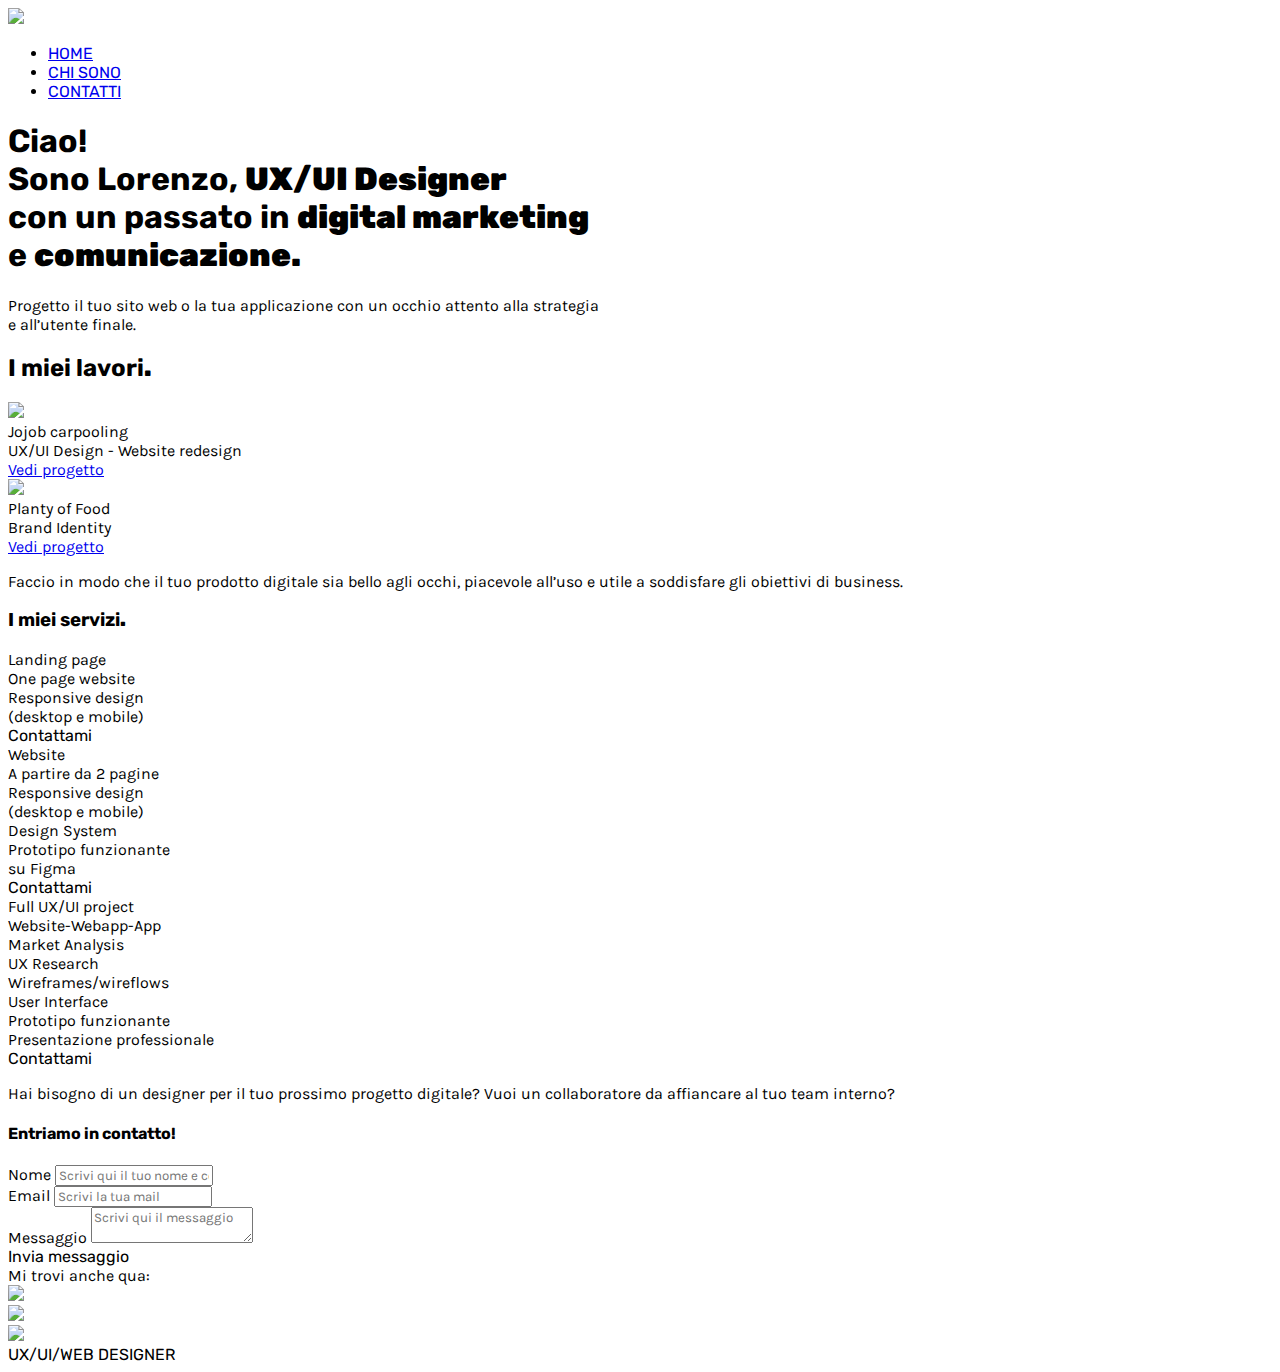
==== index.html @ c3abcaf1 "Add files via upload" ====
<!DOCTYPE html>
<html lang='en'>
  <head>
    <meta charset='UTF-8'/>
    <meta name='viewport'
      content='width=device-width, initial-scale=1.0, maximum-scale=1.0' />
    <title>Lorenzo Lastrucci</title>
    <link rel='stylesheet' href='style.css'/>
    <link rel="preconnect" href="https://fonts.googleapis.com">
    <link rel="preconnect" href="https://fonts.gstatic.com" crossorigin>
    <link href="https://fonts.googleapis.com/css2?family=Karla:wght@300;400;500;700&family=Rubik:wght@300;400;500;600;700&display=swap" rel="stylesheet">
    <link rel="icon" type="image/png" href="Images/LL Logo.png">
    <style>
      .rubik {
        font-family: 'Rubik', sans-serif;
      } 
      .karla {
        font-family: 'Karla', sans-serif;
      }

    </style>
  </head>
  <body>
    <div class="page">
      <div class='header'>
        <div class='navbar'>
          <div class='logo'> <a href='index.html'><img src='Images/LL Logo.svg'/></a> </div>
          <ul class="navmenu">
           <li class="nav-item rubik"> <a class="menu-active home" href="index.html">HOME</a></li>
           <li class="nav-item rubik"> <a class="chi-sono" href='about.html'>CHI SONO</a></li>
           <li class="nav-item rubik"> <a href='#form'>CONTATTI</a></li>
          </ul>
          <div class="hamburger">
            <div class="bar"></div>
            <div class="bar"></div>
            <div class="bar"></div>
          </div>
        </div>
      </div> 
       <div class='hero-container'>
         <div class='hero'>
           <h1 class="rubik"> Ciao! 
           <br>Sono Lorenzo, <strong class="strong-orange"> UX/UI Designer </strong>
           <br>con un passato in <strong> digital marketing </strong> <br>
           e <strong> comunicazione.</strong> </h1>
         </div>
      </div>
      <div class='paragraph-conteiner'>
        <div class='paragraph'>
          <p class="karla"> Progetto il tuo sito web o la tua applicazione con un occhio attento alla strategia <br> e all’utente finale. </p>
        </div>
      </div>
      <div class="subheadings">
        <div class="subhead-2">
            <h2 class="rubik"> I miei lavori<strong class="strong-orange">.</strong></h2>
        </div>
      </div>

      <div class="progetti-container">
        <div class="progetto-1">
          <div class="cover"> <img class="cover-image" src="Images/Project Jojob.png"> </div>
          <div class="didascalia karla"> 
            <div class="title">Jojob carpooling</div>
            <div class="sub-title">UX/UI Design - Website redesign</div>
            <div > <a class="secondary-button" href="https://www.behance.net/gallery/172038607/UXUI-Website-Redesign-JOJOB-Carpooling">Vedi progetto</a> </div>
          </div>
        </div>
        <div class="progetto-2">
          <div class="cover"> <img class="cover-image" src="Images/Project POF.png"> </div>
          <div class="didascalia karla"> 
            <div class="title">Planty of Food</div>
            <div class="sub-title">Brand Identity</div>
            <div> <a class="secondary-button" href="https://drive.google.com/drive/folders/1EPk0KEAy5ucsWTtdFof6dyAdUE0aDn71?usp=drive_link" >Vedi progetto </a> </div>
          </div>
        </div>
      </div>

      <div class='paragraph-conteiner'>
        <div class='paragraph'>
          <p class="karla"> Faccio in modo che il tuo prodotto digitale
            sia bello agli occhi, piacevole all’uso e utile
            a soddisfare gli obiettivi di business. </p>
        </div>
      </div>

      <div class="subheadings">
        <div class="subhead-3">
            <h3 class="rubik"> I miei servizi<strong class="strong-orange">.</strong></h2>
        </div>
      </div>

      <div class="servizi">
        <div class="servizio-1">
          <div class="testo">
            <div class="nome-servizio karla"> Landing page </div>
            <div class="numero-pagine karla"> One page website</div>
            <div class="dettagli-servizio karla"> Responsive design <br> (desktop e mobile)</div>
          </div>
          <div class="primary-button rubik">Contattami</div>
        </div>
        <div class="servizio-2">
          <div class="testo">
            <div class="nome-servizio karla"> Website </div>
            <div class="numero-pagine karla"> A partire da 2 pagine </div>
            <div class="dettagli-servizio karla"> Responsive design <br> (desktop e mobile)</div>
            <div class="dettagli-servizio karla"> Design System </div>
            <div class="dettagli-servizio karla"> Prototipo funzionante</div>
            <div class="dettagli-servizio karla"> su Figma </div>
          </div>
          <div class="primary-button rubik">Contattami</div>
        </div>
        <div class="servizio-3">
          <div class="testo">
            <div class="nome-servizio karla"> Full UX/UI project </div>
            <div class="numero-pagine karla"> Website-Webapp-App</div>
            <div class="dettagli-servizio karla"> Market Analysis</div>
            <div class="dettagli-servizio karla"> UX Research</div>
            <div class="dettagli-servizio karla"> Wireframes/wireflows</div>
            <div class="dettagli-servizio karla"> User Interface</div>
            <div class="dettagli-servizio karla"> Prototipo funzionante</div>
            <div class="dettagli-servizio karla"> Presentazione professionale</div>
          </div>
          <div class="primary-button rubik">Contattami</div>
        </div>
      </div>

      <div class='paragraph-conteiner'>
        <div class='paragraph'>
          <p class="karla"> Hai bisogno di un designer per il tuo prossimo progetto digitale?
            Vuoi un collaboratore da affiancare al tuo team interno? </p>
        </div>
      </div>

      <div class="subheadings">
        <div class="subhead-3">
            <h4 class="rubik"> Entriamo in contatto! </h4>
        </div>
      </div>

      <div class="form" id="form">
        <div class='form-row'>
          <label for='full-name' class="karla">Nome</label>
          <input id='full-name' name='full-name' type='text' class="karla" placeholder="Scrivi qui il tuo nome e cognome"/>
        </div>

        <div class='form-row'>
          <label for='email' class="karla">Email</label>
          <input id='email'
                 name='email'
                 type='email'
                 class="karla"
                 placeholder='Scrivi la tua mail'/>
        </div>
      </div>
        <div class='form-row messaggio karla'>
          <label for='messaggio'>Messaggio</label>
          <textarea id='messaggio' name='messaggio' placeholder="Scrivi qui il messaggio" class="karla"></textarea>
        </div>
        
      <div class="form-button rubik">Invia messaggio</div>

      <div class="alternativa-social karla"> Mi trovi anche qua: </div>

      <div class="social-icons">
        <div class="icon-be"> <a href="https://www.behance.net/LorenzoLastrucci"> <img src="Images/Behance icon.png"> </a> </div>
        <div class="icon-in"> <a href="https://www.linkedin.com/in/lorenzo-lastrucci-b95910b7/"> <img src="Images/Linkedin icon.png"> </a> </div>
      </div>

      <div class='footer'>
        <div class='footer-elements'>
          <div class='logo-footer'> <img src='Images/LL Logo.svg'/> </div>
          <div class="designer rubik">UX/UI/WEB DESIGNER</div> 
         </div>
      </div> 







    </div>








    </div>
     <script src="script.js"></script>
  </body>
</html>
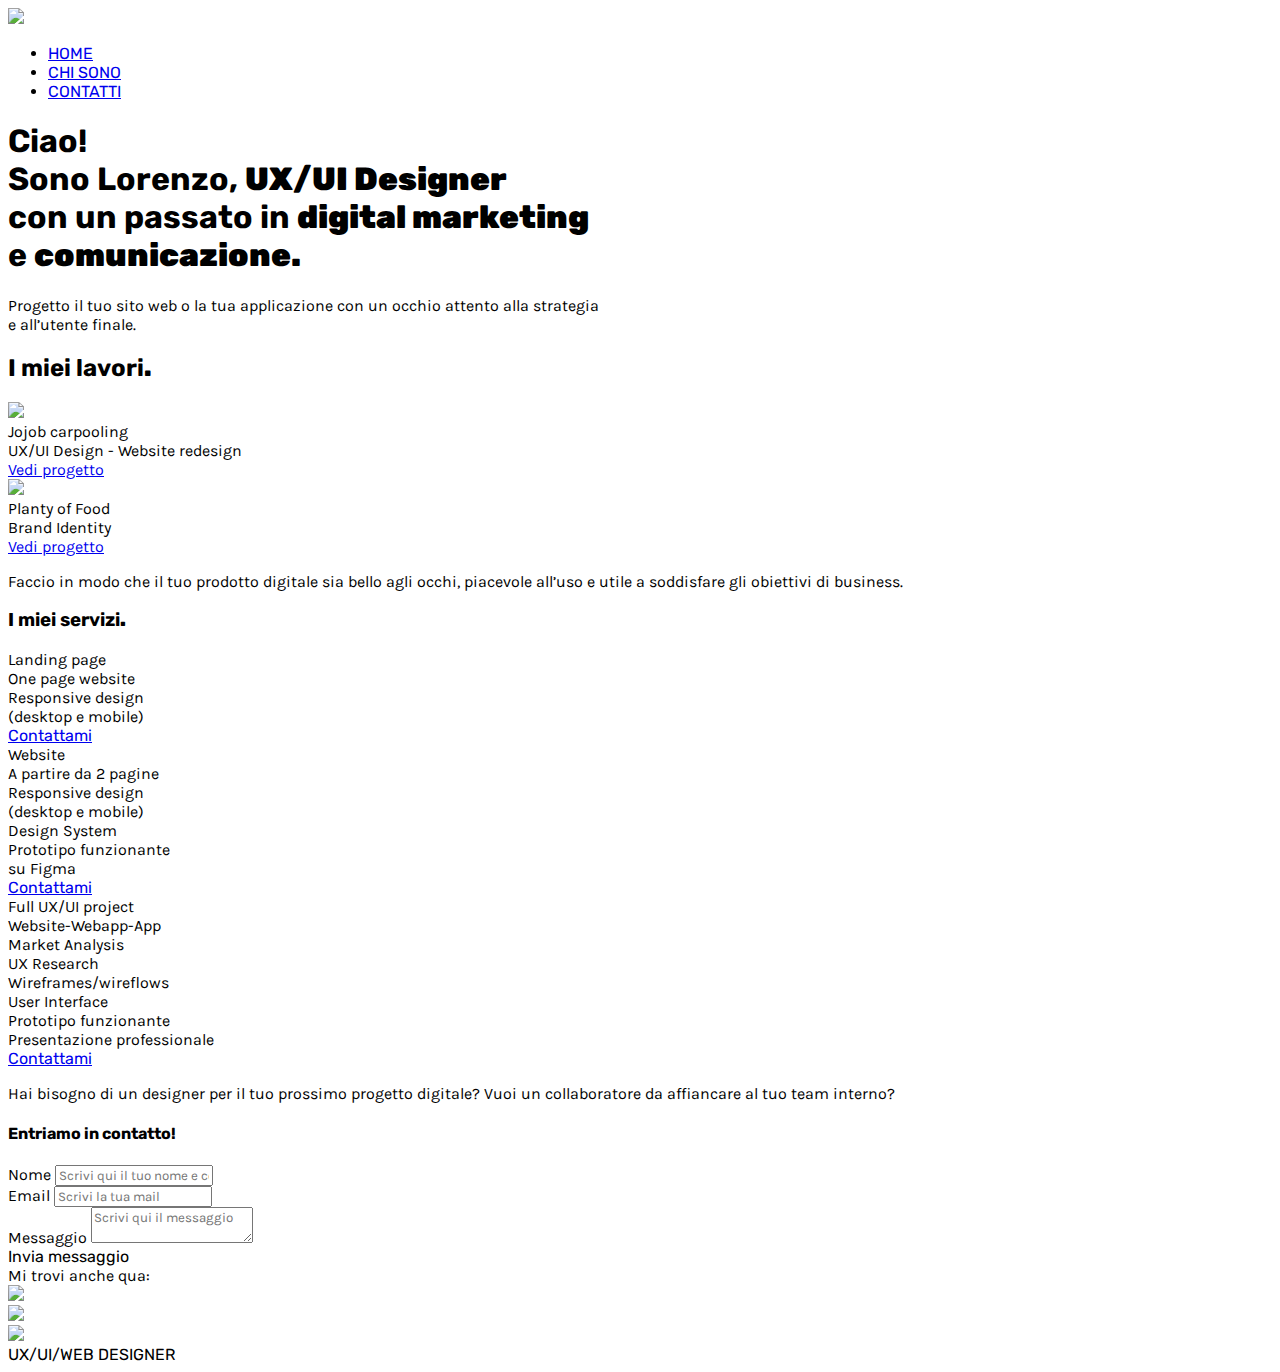
==== commit 59c5923a: "Add files via upload" ====
--- a/index.html
+++ b/index.html
@@ -19,6 +19,10 @@
       }
 
     </style>
+    <meta property="og:title" content="Lorenzo Lastrucci" />
+    <meta property="og:type" content="Website" />
+    <meta property="og:description" content="UX/UI/WEB Designer per il tuo prossimo progetto digitale" />
+    <meta property="og:image" content="Images/LL Logo.png" />
   </head>
   <body>
     <div class="page">
@@ -96,7 +100,7 @@
             <div class="numero-pagine karla"> One page website</div>
             <div class="dettagli-servizio karla"> Responsive design <br> (desktop e mobile)</div>
           </div>
-          <div class="primary-button rubik">Contattami</div>
+          <div> <a class="primary-button rubik" href='#form'> Contattami </a></div>
         </div>
         <div class="servizio-2">
           <div class="testo">
@@ -107,7 +111,7 @@
             <div class="dettagli-servizio karla"> Prototipo funzionante</div>
             <div class="dettagli-servizio karla"> su Figma </div>
           </div>
-          <div class="primary-button rubik">Contattami</div>
+          <div> <a class="primary-button rubik" href='#form'> Contattami </a></div>
         </div>
         <div class="servizio-3">
           <div class="testo">
@@ -120,7 +124,7 @@
             <div class="dettagli-servizio karla"> Prototipo funzionante</div>
             <div class="dettagli-servizio karla"> Presentazione professionale</div>
           </div>
-          <div class="primary-button rubik">Contattami</div>
+          <div> <a class="primary-button rubik" href='#form'> Contattami </a></div>
         </div>
       </div>
 
@@ -136,7 +140,7 @@
             <h4 class="rubik"> Entriamo in contatto! </h4>
         </div>
       </div>
-
+      
       <div class="form" id="form">
         <div class='form-row'>
           <label for='full-name' class="karla">Nome</label>
@@ -151,13 +155,15 @@
                  class="karla"
                  placeholder='Scrivi la tua mail'/>
         </div>
-      </div>
+     </div>
+
         <div class='form-row messaggio karla'>
           <label for='messaggio'>Messaggio</label>
           <textarea id='messaggio' name='messaggio' placeholder="Scrivi qui il messaggio" class="karla"></textarea>
         </div>
         
       <div class="form-button rubik">Invia messaggio</div>
+    
 
       <div class="alternativa-social karla"> Mi trovi anche qua: </div>
 
@@ -172,23 +178,9 @@
           <div class="designer rubik">UX/UI/WEB DESIGNER</div> 
          </div>
       </div> 
-
-
-
-
-
-
-
     </div>
-
-
-
-
-
-
-
-
     </div>
      <script src="script.js"></script>
+     
   </body>
 </html>